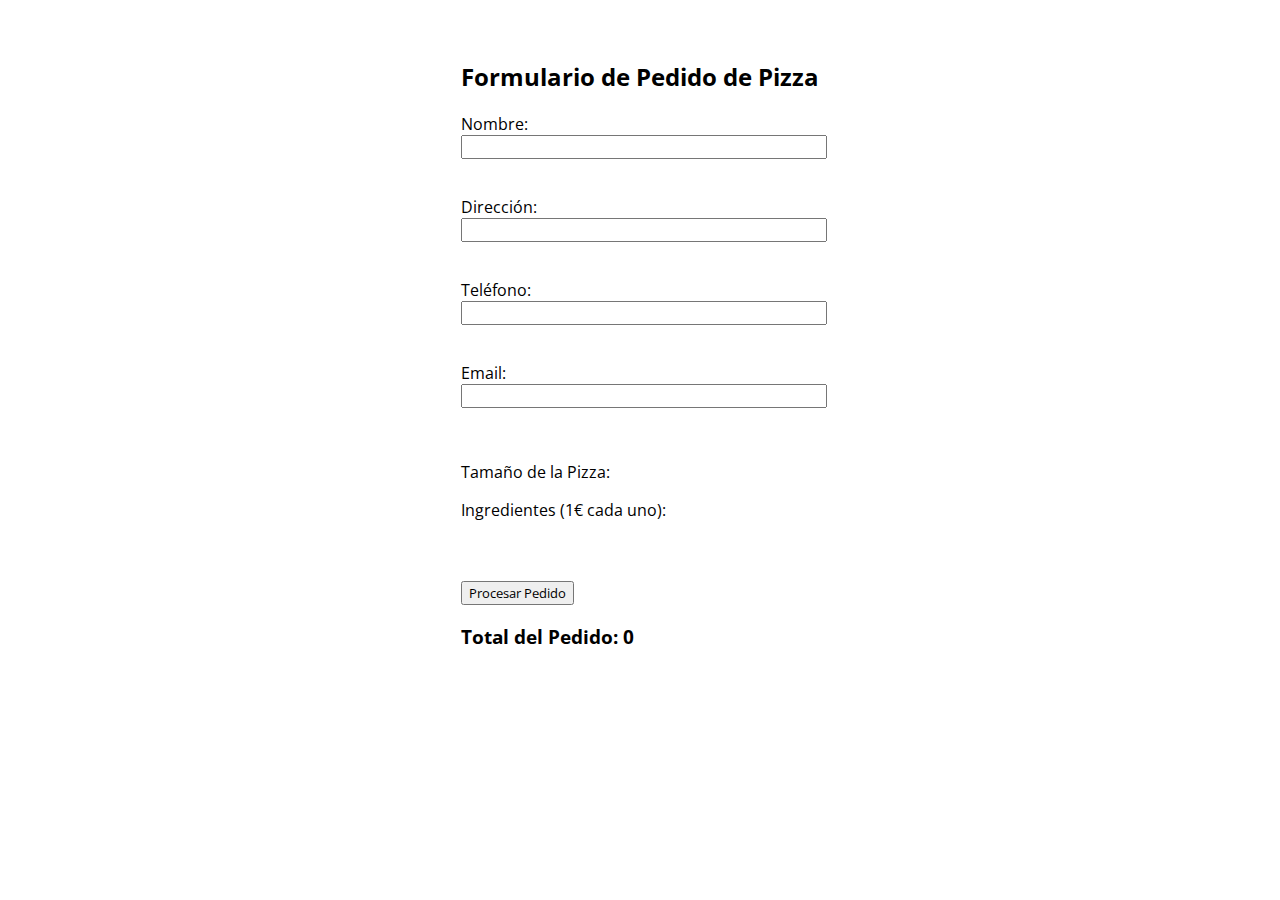
==== Requerimiento 2/index.html @ 45dcc165 "R2" ====
<!DOCTYPE html>
<html lang="en">
<head>
    <meta charset="UTF-8">
    <meta name="viewport" content="width=device-width, initial-scale=1.0">
    <title>Formulario completo</title>
    <script type="text/javascript" src="assets/main.js"></script>
    <link rel="stylesheet" href="assets/styles.css">

</head>
<body onload="enviarPeticionAsincrona()">
    <div id="main_app">
    <h2>Formulario de Pedido de Pizza</h2>
    <form id="formularioPedido">
        <label for="nombre">Nombre:</label>
        <input type="text" id="nombre" required>
        <br><br>

        <label for="direccion">Dirección:</label>
        <input type="text" id="direccion" required>
        <br><br>

        <label for="telefono">Teléfono:</label>
        <input type="text" id="telefono" required>
        <br><br>

        <label for="email">Email:</label>
        <input type="email" id="email" required>
        <br><br>

        <p>Tamaño de la Pizza:</p>
        <div id="tamañoDiv"></div>

        <p>Ingredientes (1€ cada uno):</p>
        <div id="ingredientesDiv"></div>

        <br><br>

        <button type="button" id="procesarPedido">Procesar Pedido</button>
    </form>

    <h3>Total del Pedido: <span id="precioTotal">0</span> </h3>
</div>
    <table id="resultadoBusqueda" style="border: 2"></table>
</body>

</html>
---- Requerimiento 2/assets/styles.css ----
@import url('https://fonts.googleapis.com/css2?family=Open+Sans:ital,wght@0,400;0,700;1,400;1,700&family=Ubuntu:ital,wght@0,400;0,700;1,400;1,700&display=swap');

* {
  font-family: 'Open Sans', sans-serif;
}
body {
  display: grid;
  justify-content: center;
}

form input[type="text"],
    form input[type="email"] {
  width: 100%;
  margin-bottom: 15px;
}
textarea {
    width: 100%;
    resize: none;
}

#main_app {
  max-width: 700px;
  padding: 2rem;
  
}

img {
  max-width: 100%;
}
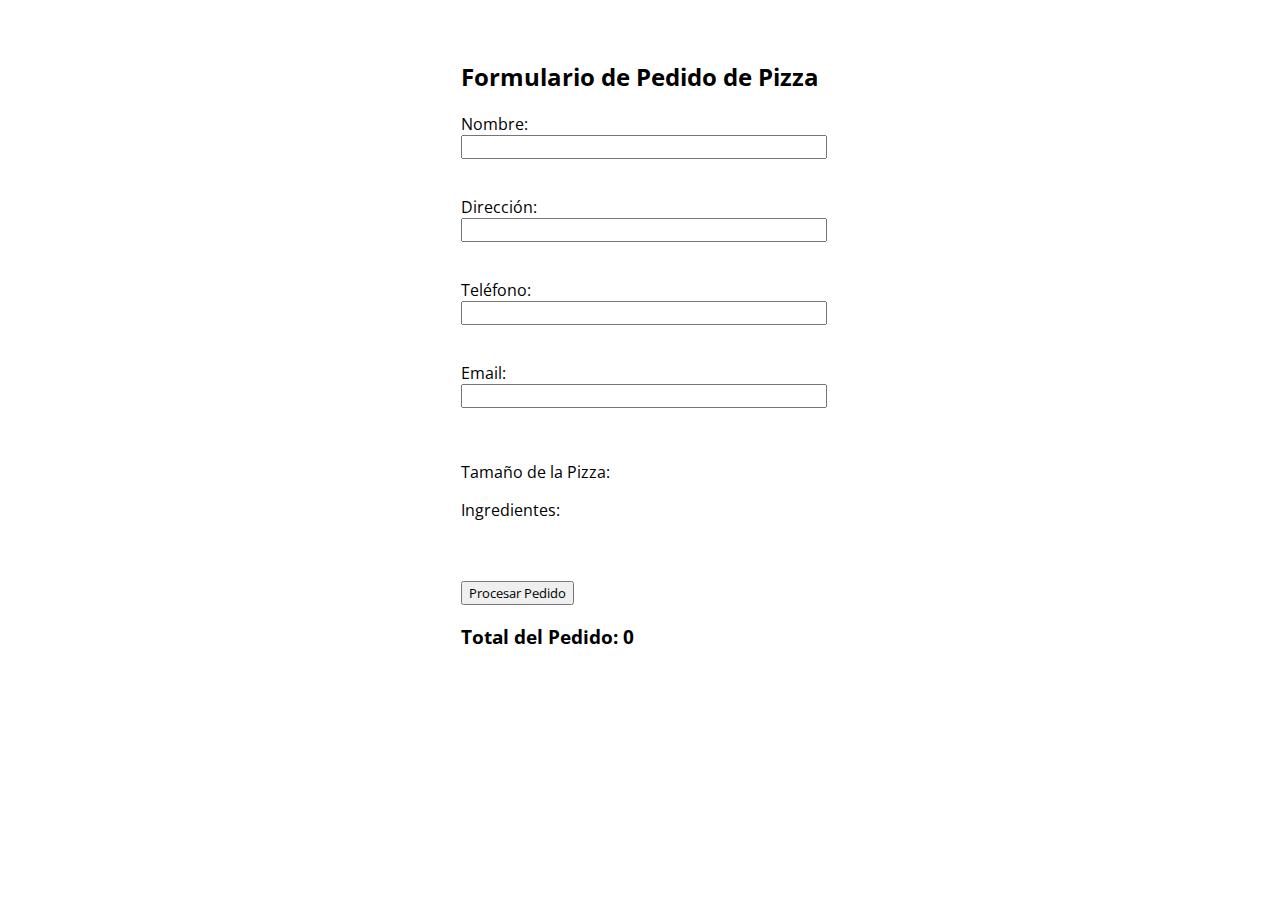
==== commit 76012a02: "Cambios definitivos" ====
--- a/Requerimiento 2/index.html
+++ b/Requerimiento 2/index.html
@@ -8,7 +8,7 @@
     <link rel="stylesheet" href="assets/styles.css">
 
 </head>
-<body onload="enviarPeticionAsincrona()">
+<body onload="enviarPeticionAYAX()">
     <div id="main_app">
     <h2>Formulario de Pedido de Pizza</h2>
     <form id="formularioPedido">
@@ -31,7 +31,7 @@
         <p>Tamaño de la Pizza:</p>
         <div id="tamañoDiv"></div>
 
-        <p>Ingredientes (1€ cada uno):</p>
+        <p>Ingredientes:</p>
         <div id="ingredientesDiv"></div>
 
         <br><br>
